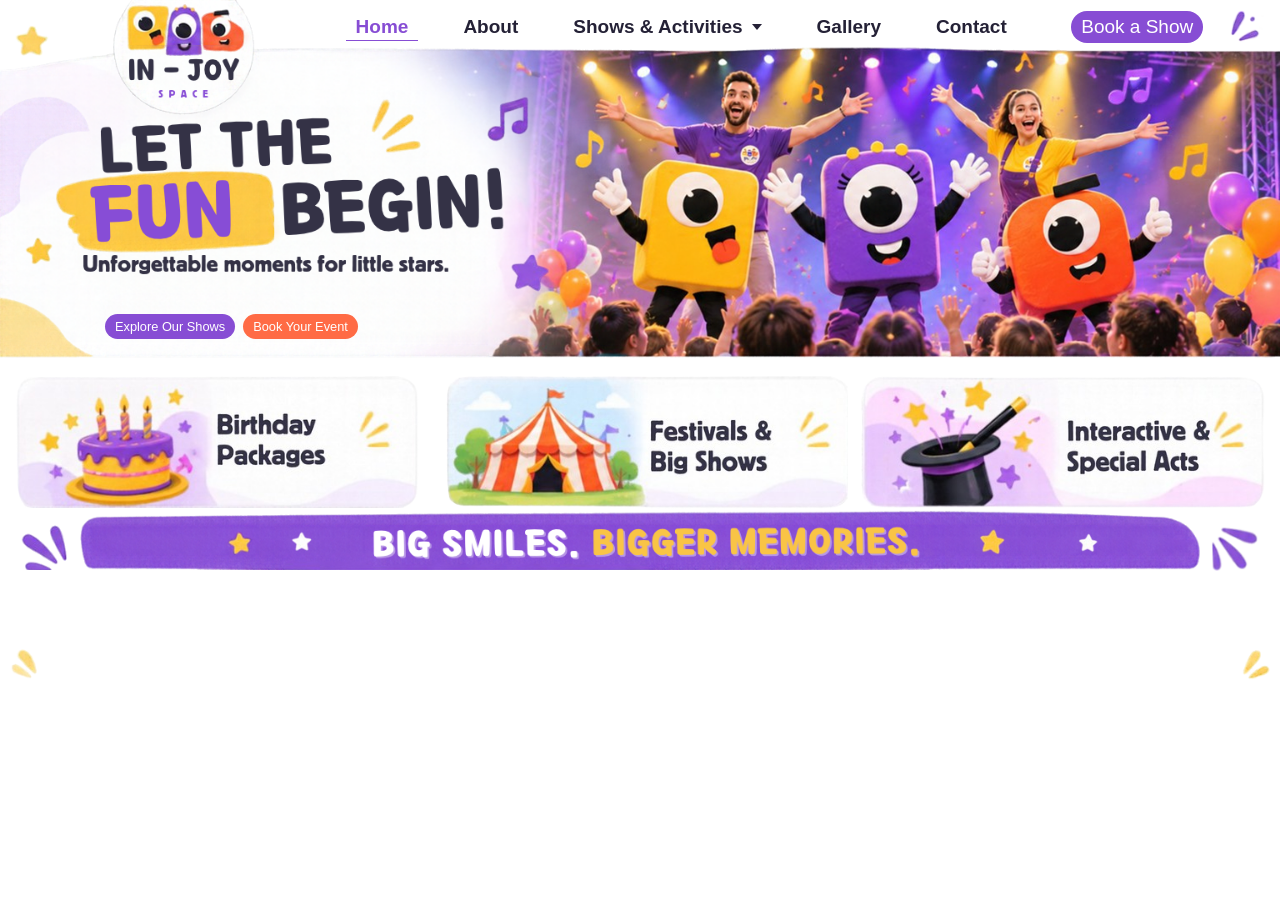
==== index.html @ a1cce9a1 "Add files via upload" ====
<!DOCTYPE html>
<html lang="en">
    <head>
        <meta charset="UTF-8">
        <meta name="viewport" content="width=device-width, initial-scale=1.0">
        <title>IN-JOY</title>
        <link rel="stylesheet" href="designe.css">
    </head>
    <body>
        <nav class="main-nav" aria-label="Main navigation">
            <ul class="nav-links">
                <li><a class="active" href="index.html">Home</a></li>
                <li><a href="about.html">About</a></li>
                <li>
                    <details class="shows-menu">
                        <summary>Shows &amp; Activities</summary>
                        <div class="shows-dropdown">
                            <h2>Birthday Packages</h2>
                            <a href="birthday-star.html">Birthday - Star Package</a>
                            <a href="birthday-Galaxy.html">Birthday - Galaxy Package</a>
                            <a href="birthday-Supernova.html">Birthday - Supernova Package</a>
                            <h2>Festivals &amp; Big Shows</h2>
                            <a href="shows-animation.html">Animation Show</a>
                            <a href="shows-fire.html">Fire Show</a>
                            <a href="shows-led.html">LED Show</a>
                            <h2>Interactive &amp; Special Acts</h2>
                            <a href="shows-stilt-walker.html">Stilt Walker</a>
                            <a href="showsjuggling.html">Juggling Act</a>
                            <a href="shows-acrobat.html">Acrobat Show</a>
                            <a href="shows-magician.html">Magician Show</a>
                            <a href="shows-science.html">Science Show</a>
                        </div>
                    </details>
                </li>
                <li><a href="videos.html">Gallery</a></li>
                <li><a href="contact.html">Contact</a></li>
            </ul>
            <a class="book-show" href="contact.html">Book a Show</a>
        </nav>
        <main>
            <div class="hero-actions">
                <a class="explore-button" href="#show-categories">Explore Our Shows</a>
                <a class="event-button" href="contact.html">Book Your Event</a>
            </div>
            <section id="show-categories" class="category-cards" aria-label="Our show categories">
                <details class="category-card">
                    <summary>
                        <img src="birthday.png" alt="Birthday Packages">
                    </summary>
                    <div class="shows-dropdown">
                        <h2>Birthday Packages</h2>
                        <a href="birthday-star.html">Birthday - Star Package</a>
                        <a href="birthday-Galaxy.html">Birthday - Galaxy Package</a>
                        <a href="birthday-Supernova.html">Birthday - Supernova Package</a>
                    </div>
                </details>
                <details class="category-card">
                    <summary>
                        <img src="festivals.png" alt="Festivals and Big Shows">
                    </summary>
                    <div class="shows-dropdown">
                        <h2>Festivals &amp; Big Shows</h2>
                        <a href="shows-animation.html">Animation Show</a>
                        <a href="shows-fire.html">Fire Show</a>
                        <a href="shows-led.html">LED Show</a>
                    </div>
                </details>
                <details class="category-card">
                    <summary>
                        <img src="interactive.png" alt="Interactive and Special Acts">
                    </summary>
                    <div class="shows-dropdown">
                        <h2>Interactive &amp; Special Acts</h2>
                        <a href="shows-stilt-walker.html">Stilt Walker</a>
                        <a href="showsjuggling.html">Juggling Act</a>
                        <a href="shows-acrobat.html">Acrobat Show</a>
                        <a href="shows-magician.html">Magician Show</a>
                        <a href="shows-science.html">Science Show</a>
                    </div>
                </details>
            </section>
        </main>
    </body>
</html>
---- designe.css ----
* {
    box-sizing: border-box;
}

body {
    margin: 0;
    font-family: Arial, sans-serif;
    color: #242136;
    background: #fff url(bg.png) no-repeat top center / 100% auto;
    overflow-x: hidden;
}

.main-nav {
    position: absolute;
    top: 0;
    z-index: 2;
    display: flex;
    align-items: center;
    gap: clamp(6px, 1.5vw, 20px);
    width: 100%;
    padding: 6px 6%;
}

.nav-links {
    display: flex;
    align-items: center;
    gap: clamp(7px, 2.2vw, 20px);
    list-style: none;
    margin: 0;
    padding: 0;
    margin-left: clamp(72px, 21vw, 320px);
    white-space: nowrap;
}

.nav-links a,
.shows-menu > summary {
    color: #242136;
    font-size: 19px;
    font-weight: 600;
    text-decoration: none;
    margin-right: 15px;
    padding: 10px;
}

.nav-links a:hover,
.nav-links a:focus-visible,
.shows-menu > summary:hover,
.shows-menu > summary:focus-visible {
    color: #874dd4;
    outline: none;
}

.nav-links a.active {
    color: #874dd4;
    border-bottom: 1px solid currentColor;
    padding-bottom: 3px;
}

.book-show {
    flex: none;
    margin-left: auto;
    padding: 5px 10px;
    border-radius: 999px;
    background: #874dd4;
    color: #fff;
    font-size: 19px;
    text-decoration: none;
}
.shows-menu {
    position: relative;
}

.shows-menu > summary {
    display: flex;
    align-items: center;
    cursor: pointer;
    list-style: none;
}

.shows-menu > summary::-webkit-details-marker {
    display: none;
}

.shows-menu > summary::after {
    content: "";
    width: 0;
    height: 0;
    margin-left: 9px;
    border-left: 5px solid transparent;
    border-right: 5px solid transparent;
    border-top: 6px solid currentColor;
    transition: transform 0.2s ease;
}

.shows-menu[open] > summary::after {
    transform: rotate(180deg);
}

.shows-menu > summary:hover,
.shows-menu > summary:focus-visible {
    color: #874dd4;
    outline: none;
}

.hero-actions {
    position: absolute;
    top: 24.5vw;
    left: 8.2%;
    z-index: 1;
    display: flex;
    gap: 8px;
}

.hero-actions a {
    padding: 5px 10px;
    border-radius: 999px;
    color: #fff;
    font-size: clamp(6px, 1vw, 14px);
    text-decoration: none;
    white-space: nowrap;
}

.explore-button {
    background: #874dd4;
}

.event-button {
    background: #ff6b45;
}

.shows-dropdown {
    position: absolute;
    top: calc(100% + 8px);
    left: 0;
    z-index: 1;
    display: flex;
    flex-direction: column;
    min-width: 240px;
    padding: 12px;
    border-radius: 12px;
    background: white;
    box-shadow: 0 8px 24px rgba(0, 0, 0, 0.18);
}

.shows-dropdown h2 {
    margin: 8px 8px 4px;
    color: #874dd4;
    font-size: 14px;
}

.shows-dropdown a {
    padding: 7px 8px;
    border-radius: 6px;
    color: black;
    font-size: 15px;
    text-decoration: none;
}

.shows-dropdown a:hover,
.shows-dropdown a:focus-visible {
    background: #f0eafa;
    outline: none;
}

.category-cards {
    display: grid;
    grid-template-columns: repeat(3, minmax(0, 1fr));
    gap: 8px;
    width: calc(100% - 16px);
    max-width: 1548px;
    margin: 0 auto;
    padding-top: 29vw;
}

.category-card {
    min-width: 0;
}

.category-card > summary {
    cursor: pointer;
    list-style: none;
}

.category-card > summary::-webkit-details-marker {
    display: none;
}

.category-card > summary img {
    display: block;
    width: 100%;
    height: auto;
}

.category-card > .shows-dropdown {
    position: static;
    width: 100%;
    min-width: 0;
    margin-top: 6px;
    padding: 8px;
}

.category-card > .shows-dropdown h2 {
    font-size: clamp(10px, 1.3vw, 14px);
}

.category-card > .shows-dropdown a {
    padding: 6px 4px;
    font-size: clamp(10px, 1.2vw, 15px);
}

.tagline-banner {
    display: block;
    width: 88%;
    max-width: 1350px;
    height: auto;
    margin: 8px auto 16px;
}

@media (max-width: 420px) {
    .main-nav {
        gap: 6px;
        padding-right: 3%;
        padding-left: 3%;
    }

    .nav-links {
        gap: 5px;
        margin-left: clamp(30px, 15vw, 60px);
    }

    .hero-actions {
        gap: 5px;
    }
}
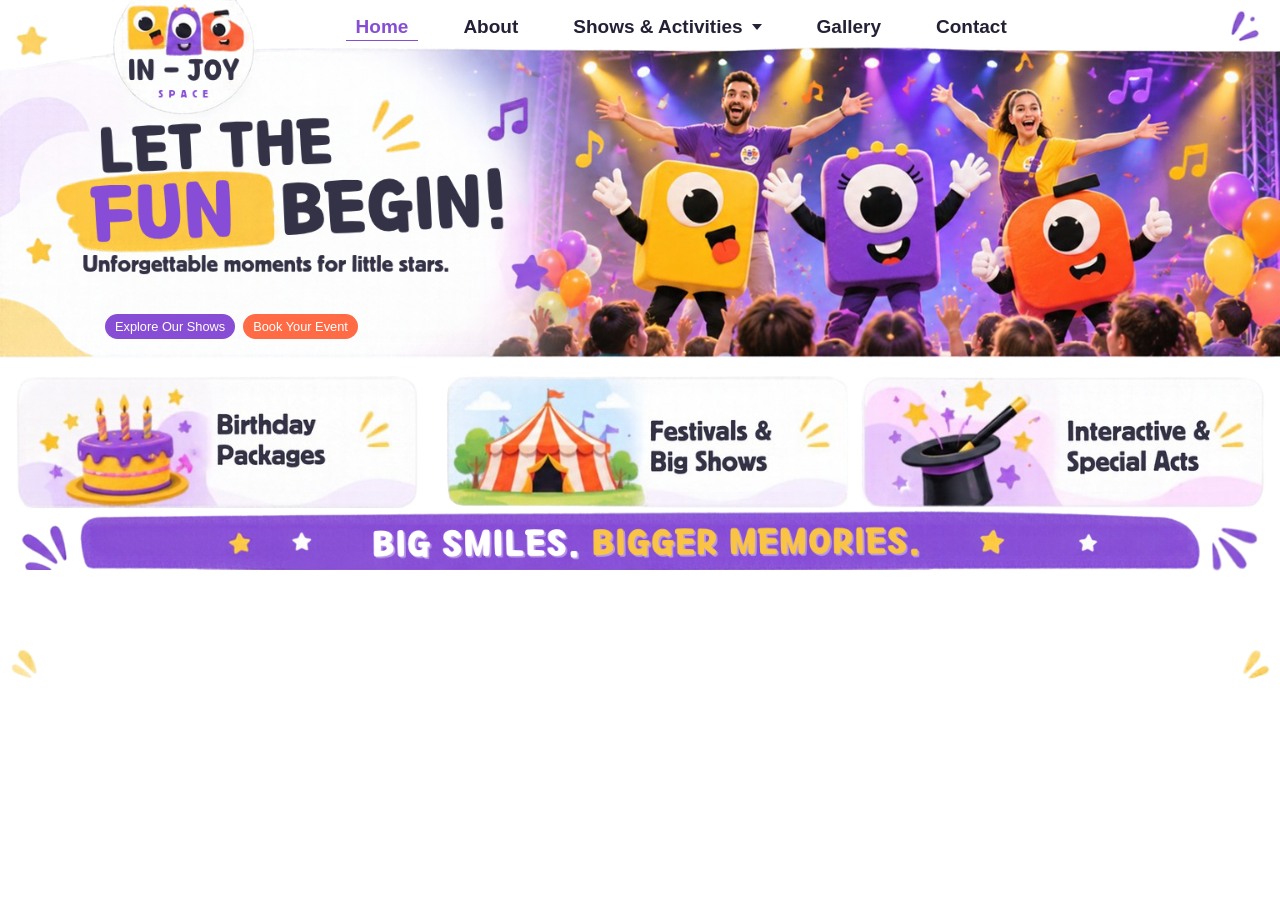
==== commit 5b0cdb5d: "Add files via upload" ====
--- a/index.html
+++ b/index.html
@@ -8,6 +8,7 @@
     </head>
     <body>
         <nav class="main-nav" aria-label="Main navigation">
+            <img class="mobile-logo" src="logo.png" alt="IN-JOY Space">
             <ul class="nav-links">
                 <li><a class="active" href="index.html">Home</a></li>
                 <li><a href="about.html">About</a></li>
@@ -35,9 +36,9 @@
                 <li><a href="videos.html">Gallery</a></li>
                 <li><a href="contact.html">Contact</a></li>
             </ul>
-            <a class="book-show" href="contact.html">Book a Show</a>
         </nav>
         <main>
+            <img class="mobile-hero" src="banner.png" alt="Let the fun begin! Unforgettable moments for little stars.">
             <div class="hero-actions">
                 <a class="explore-button" href="#show-categories">Explore Our Shows</a>
                 <a class="event-button" href="contact.html">Book Your Event</a>
@@ -79,6 +80,34 @@
                     </div>
                 </details>
             </section>
+            <button class="close-shows" type="button" aria-controls="show-categories" hidden>Close All Shows</button>
+            <img class="mobile-tagline" src="img.png" alt="Big smiles. Bigger memories.">
         </main>
+        <script>
+            const categoryCards = document.querySelectorAll(".category-card");
+            const closeShowsButton = document.querySelector(".close-shows");
+            const updateCloseButton = () => {
+                closeShowsButton.hidden = !Array.from(categoryCards).some((card) => card.open);
+            };
+
+            document.querySelector(".explore-button").addEventListener("click", () => {
+                categoryCards.forEach((card) => {
+                    card.open = true;
+                });
+                updateCloseButton();
+            });
+
+            categoryCards.forEach((card) => {
+                card.addEventListener("toggle", updateCloseButton);
+            });
+
+            closeShowsButton.addEventListener("click", () => {
+                categoryCards.forEach((card) => {
+                    card.open = false;
+                });
+                updateCloseButton();
+                categoryCards[0].querySelector("summary").focus();
+            });
+        </script>
     </body>
 </html>
--- a/designe.css
+++ b/designe.css
@@ -8,6 +8,12 @@
     color: #242136;
     background: #fff url(bg.png) no-repeat top center / 100% auto;
     overflow-x: hidden;
+}
+
+.mobile-logo,
+.mobile-hero,
+.mobile-tagline {
+    display: none;
 }
 
 .main-nav {
@@ -208,6 +214,33 @@
     font-size: clamp(10px, 1.2vw, 15px);
 }
 
+.close-shows {
+    display: block;
+    margin: 16px auto;
+    padding: 10px 18px;
+    border: 0;
+    border-radius: 999px;
+    background: #242136;
+    color: #fff;
+    font: 600 14px Arial, sans-serif;
+    cursor: pointer;
+    transition: background-color 0.2s ease, transform 0.2s ease;
+}
+
+.close-shows:hover {
+    background: #874dd4;
+    transform: translateY(-1px);
+}
+
+.close-shows:focus-visible {
+    outline: 3px solid #ff6b45;
+    outline-offset: 3px;
+}
+
+.close-shows[hidden] {
+    display: none;
+}
+
 .tagline-banner {
     display: block;
     width: 88%;
@@ -216,16 +249,120 @@
     margin: 8px auto 16px;
 }
 
-@media (max-width: 420px) {
+@media (max-width: 800px) {
+    body {
+        background: #fff;
+    }
+
     .main-nav {
+        position: relative;
+        flex-direction: column;
         gap: 6px;
-        padding-right: 3%;
-        padding-left: 3%;
+        padding: 8px 12px 10px;
+        background: #fff;
+        box-shadow: 0 2px 10px rgba(36, 33, 54, 0.08);
+    }
+
+    .mobile-logo {
+        display: block;
+        width: 68px;
+        height: auto;
     }
 
     .nav-links {
-        gap: 5px;
-        margin-left: clamp(30px, 15vw, 60px);
+        justify-content: center;
+        flex-wrap: wrap;
+        gap: 2px;
+        width: 100%;
+        margin: 0;
+        white-space: normal;
+    }
+
+    .nav-links a,
+    .shows-menu > summary {
+        margin: 0;
+        padding: 7px 5px;
+        font-size: clamp(13px, 3.4vw, 15px);
+    }
+
+    .shows-menu > summary::after {
+        margin-left: 5px;
+    }
+
+    .book-show {
+        margin: 0;
+        padding: 8px 16px;
+        font-size: 14px;
+    }
+
+    .shows-menu .shows-dropdown {
+        left: 50%;
+        width: min(240px, calc(100vw - 24px));
+        transform: translateX(-50%);
+    }
+
+    .mobile-hero {
+        display: block;
+        width: 100%;
+        height: auto;
+    }
+
+    .hero-actions {
+        position: static;
+        justify-content: center;
+        flex-wrap: wrap;
+        gap: 10px;
+        margin: 16px 12px;
+    }
+
+    .hero-actions a {
+        padding: 11px 16px;
+        font-size: 14px;
+    }
+
+    .category-cards {
+        grid-template-columns: repeat(2, minmax(0, 1fr));
+        gap: 12px;
+        width: calc(100% - 24px);
+        padding-top: 0;
+    }
+
+    .category-card > .shows-dropdown h2 {
+        font-size: 14px;
+    }
+
+    .category-card > .shows-dropdown a {
+        font-size: 14px;
+    }
+
+    .mobile-tagline {
+        display: block;
+        width: calc(100% - 24px);
+        height: auto;
+        margin: 18px auto 24px;
+    }
+}
+
+@media (max-width: 520px) {
+    .category-cards {
+        grid-template-columns: 1fr;
+        max-width: 480px;
+    }
+
+    .category-card > summary img {
+        width: 100%;
+    }
+
+    .category-card > .shows-dropdown {
+        padding: 12px;
+    }
+}
+
+@media (max-width: 360px) {
+    .nav-links a,
+    .shows-menu > summary {
+        padding: 7px 4px;
+        font-size: 12px;
     }
 
     .hero-actions {
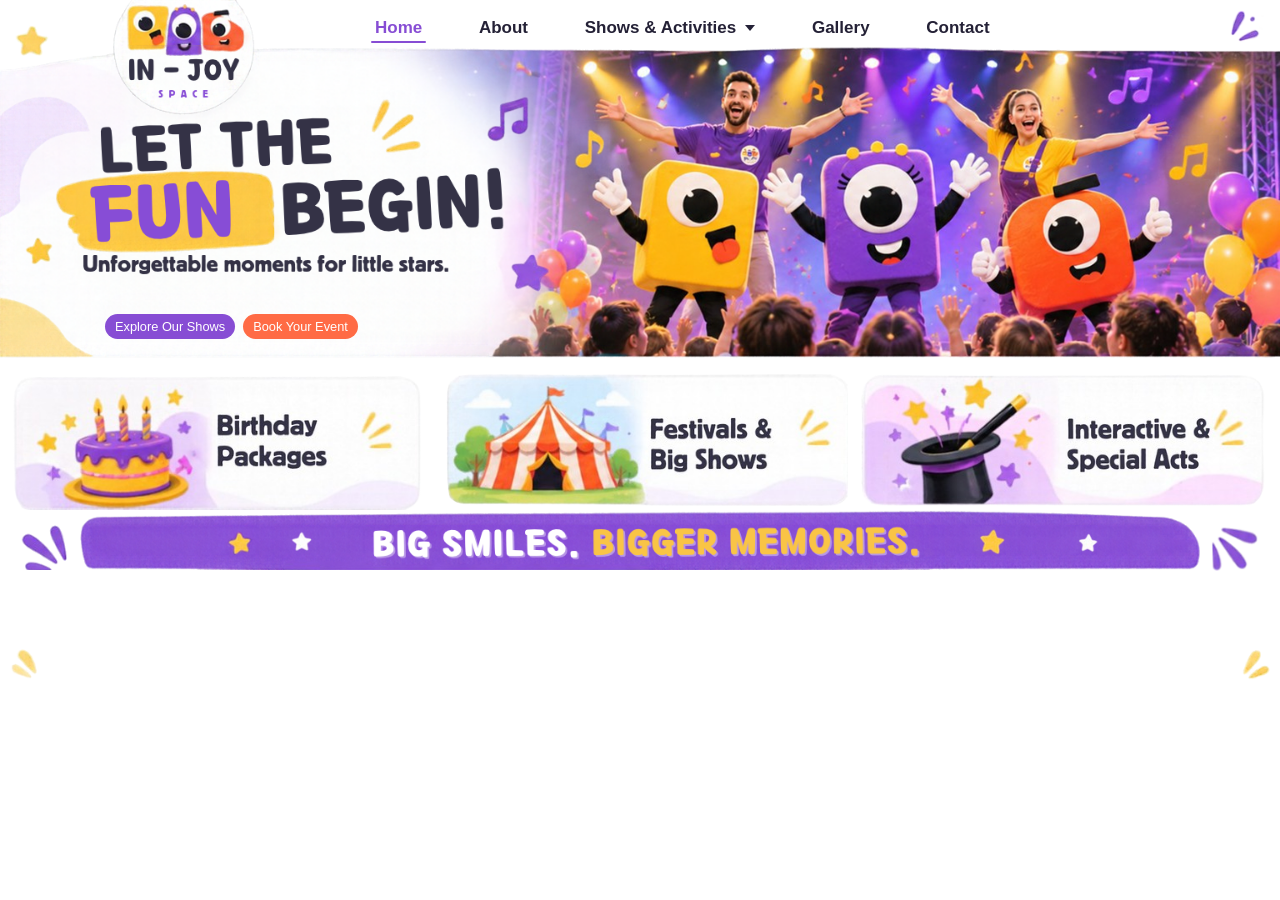
==== commit 0386d2da: "Add files via upload" ====
--- a/index.html
+++ b/index.html
@@ -5,6 +5,7 @@
         <meta name="viewport" content="width=device-width, initial-scale=1.0">
         <title>IN-JOY</title>
         <link rel="stylesheet" href="designe.css">
+        <script src="js.js" defer></script>
     </head>
     <body>
         <nav class="main-nav" aria-label="Main navigation">
@@ -49,10 +50,18 @@
                         <img src="birthday.png" alt="Birthday Packages">
                     </summary>
                     <div class="shows-dropdown">
-                        <h2>Birthday Packages</h2>
-                        <a href="birthday-star.html">Birthday - Star Package</a>
-                        <a href="birthday-Galaxy.html">Birthday - Galaxy Package</a>
-                        <a href="birthday-Supernova.html">Birthday - Supernova Package</a>
+                        <div class="show-item">
+                            <img class="show-thumbnail" src="star.png" alt="Star-img">
+                            <a href="birthday-star.html">Birthday - Star Package</a>
+                        </div>
+                        <div class="show-item">
+                            <img class="show-thumbnail" src="saturn.png" alt="Galaxy-img">
+                            <a href="birthday-Galaxy.html">Birthday - Galaxy Package</a>
+                        </div>
+                        <div class="show-item">
+                            <img class="show-thumbnail" src="super.png" alt="Supernova-img">
+                            <a href="birthday-Supernova.html">Birthday - Supernova Package</a>
+                        </div>
                     </div>
                 </details>
                 <details class="category-card">
@@ -60,10 +69,18 @@
                         <img src="festivals.png" alt="Festivals and Big Shows">
                     </summary>
                     <div class="shows-dropdown">
-                        <h2>Festivals &amp; Big Shows</h2>
-                        <a href="shows-animation.html">Animation Show</a>
-                        <a href="shows-fire.html">Fire Show</a>
-                        <a href="shows-led.html">LED Show</a>
+                        <div class="show-item">
+                            <img class="show-thumbnail" src="animation.png"  alt="Animation-img">
+                            <a href="shows-animation.html">Animation Show</a>
+                        </div>
+                        <div class="show-item">
+                            <img class="show-thumbnail" src="fire.png" alt="Fire-img">
+                            <a href="shows-fire.html">Fire Show</a>
+                        </div>
+                        <div class="show-item">
+                            <img class="show-thumbnail" src="led.png" alt="LED-img">
+                            <a href="shows-led.html">LED Show</a>
+                        </div>
                     </div>
                 </details>
                 <details class="category-card">
@@ -71,43 +88,32 @@
                         <img src="interactive.png" alt="Interactive and Special Acts">
                     </summary>
                     <div class="shows-dropdown">
-                        <h2>Interactive &amp; Special Acts</h2>
-                        <a href="shows-stilt-walker.html">Stilt Walker</a>
-                        <a href="showsjuggling.html">Juggling Act</a>
-                        <a href="shows-acrobat.html">Acrobat Show</a>
-                        <a href="shows-magician.html">Magician Show</a>
-                        <a href="shows-science.html">Science Show</a>
+                        <div class="show-item">
+                            <img class="show-thumbnail" src="juggler.png" alt="Stilt Walker-img">
+                            <a href="shows-stilt-walker.html">Stilt Walker</a>
+                        </div>
+                        <div class="show-item">
+                            <img class="show-thumbnail" src="juggler_balls.png" alt="Junggling-img">
+                            <a href="showsjuggling.html">Juggling Act</a>
+                        </div>
+                        <div class="show-item">
+                            <img class="show-thumbnail" src="clown.png" alt="Acrobat-img">
+                            <a href="shows-acrobat.html">Acrobat Show</a>
+                        </div>
+                        <div class="show-item">
+                            <img class="show-thumbnail" src="magic_hat.png" alt="Magician-img">
+                            <a href="shows-magician.html">Magician Show</a>
+                        </div>
+                        <div class="show-item">
+                            <img class="show-thumbnail" src="magic_potion.png" alt="Science-img">
+                            <a href="shows-science.html">Science Show</a>
+                        </div>
                     </div>
                 </details>
             </section>
             <button class="close-shows" type="button" aria-controls="show-categories" hidden>Close All Shows</button>
             <img class="mobile-tagline" src="img.png" alt="Big smiles. Bigger memories.">
         </main>
-        <script>
-            const categoryCards = document.querySelectorAll(".category-card");
-            const closeShowsButton = document.querySelector(".close-shows");
-            const updateCloseButton = () => {
-                closeShowsButton.hidden = !Array.from(categoryCards).some((card) => card.open);
-            };
-
-            document.querySelector(".explore-button").addEventListener("click", () => {
-                categoryCards.forEach((card) => {
-                    card.open = true;
-                });
-                updateCloseButton();
-            });
-
-            categoryCards.forEach((card) => {
-                card.addEventListener("toggle", updateCloseButton);
-            });
-
-            closeShowsButton.addEventListener("click", () => {
-                categoryCards.forEach((card) => {
-                    card.open = false;
-                });
-                updateCloseButton();
-                categoryCards[0].querySelector("summary").focus();
-            });
-        </script>
+      
     </body>
 </html>
--- a/designe.css
+++ b/designe.css
@@ -22,30 +22,34 @@
     z-index: 2;
     display: flex;
     align-items: center;
-    gap: clamp(6px, 1.5vw, 20px);
     width: 100%;
-    padding: 6px 6%;
+    padding: 8px 6%;
+    background: transparent;
 }
 
 .nav-links {
     display: flex;
     align-items: center;
-    gap: clamp(7px, 2.2vw, 20px);
+    gap: clamp(22px, 2.4vw, 38px);
     list-style: none;
     margin: 0;
     padding: 0;
-    margin-left: clamp(72px, 21vw, 320px);
+    position: relative;
+    left: calc(21.5vw + 10px);
     white-space: nowrap;
 }
 
 .nav-links a,
 .shows-menu > summary {
+    position: relative;
     color: #242136;
-    font-size: 19px;
+    font-size: clamp(14px, 1.35vw, 17px);
     font-weight: 600;
     text-decoration: none;
-    margin-right: 15px;
-    padding: 10px;
+    margin-right: 0;
+    padding: 10px 13px;
+    border-radius: 8px;
+    transition: color 0.25s ease, transform 0.25s ease, background 0.25s ease;
 }
 
 .nav-links a:hover,
@@ -53,13 +57,67 @@
 .shows-menu > summary:hover,
 .shows-menu > summary:focus-visible {
     color: #874dd4;
+    background: rgba(135, 77, 212, 0.07);
+    transform: translateY(-3px);
     outline: none;
 }
 
-.nav-links a.active {
+.nav-links a.active,
+.nav-links .shows-menu.active > summary {
     color: #874dd4;
-    border-bottom: 1px solid currentColor;
-    padding-bottom: 3px;
+    padding-bottom: 8px;
+}
+
+.t-active {
+    color: #874dd4;
+}
+
+.nav-links li {
+    animation: nav-item-in 0.55s both;
+}
+
+.nav-links li:nth-child(1) {
+    animation-delay: 0.05s;
+}
+
+.nav-links li:nth-child(2) {
+    animation-delay: 0.12s;
+}
+
+.nav-links li:nth-child(3) {
+    animation-delay: 0.19s;
+}
+
+.nav-links li:nth-child(4) {
+    animation-delay: 0.26s;
+}
+
+.nav-links li:nth-child(5) {
+    animation-delay: 0.33s;
+}
+
+.nav-links a::after,
+.shows-menu > summary::before {
+    content: "";
+    position: absolute;
+    right: 9px;
+    bottom: 2px;
+    left: 9px;
+    height: 2px;
+    border-radius: 999px;
+    background: #874dd4;
+    transform: scaleX(0);
+    transform-origin: center;
+    transition: transform 0.25s ease;
+}
+
+.nav-links a:hover::after,
+.nav-links a:focus-visible::after,
+.nav-links a.active::after,
+.shows-menu > summary:hover::before,
+.shows-menu > summary:focus-visible::before,
+.shows-menu.active > summary::before {
+    transform: scaleX(1);
 }
 
 .book-show {
@@ -106,6 +164,10 @@
 .shows-menu > summary:focus-visible {
     color: #874dd4;
     outline: none;
+}
+
+.shows-menu[open] .shows-dropdown {
+    animation: dropdown-in 0.22s ease-out both;
 }
 
 .hero-actions {
@@ -180,11 +242,23 @@
 
 .category-card {
     min-width: 0;
+    animation: card-rise 0.55s ease-out both;
+}
+
+.category-card:nth-child(2) {
+    animation-delay: 0.1s;
+}
+
+.category-card:nth-child(3) {
+    animation-delay: 0.2s;
 }
 
 .category-card > summary {
+    display: block;
     cursor: pointer;
     list-style: none;
+    aspect-ratio: 3 / 1;
+    overflow: hidden;
 }
 
 .category-card > summary::-webkit-details-marker {
@@ -194,15 +268,53 @@
 .category-card > summary img {
     display: block;
     width: 100%;
-    height: auto;
+    height: 100%;
+    object-fit: cover;
 }
 
 .category-card > .shows-dropdown {
     position: static;
     width: 100%;
     min-width: 0;
-    margin-top: 6px;
+    margin-top: -5px;
+    padding: 3px 8px 8px;
+    background: transparent;
+    box-shadow: none;
+}
+
+.show-item {
+    display: flex;
+    align-items: center;
+    gap: 8px;
+    margin-top: 8px;
     padding: 8px;
+    border: 1px solid #e8e1ef;
+    border-radius: 14px;
+    background: #fff;
+    box-shadow: 0 2px 10px rgba(36, 33, 54, 0.06);
+    transition: border-color 0.2s ease, box-shadow 0.2s ease, transform 0.2s ease;
+}
+
+.show-item:hover,
+.show-item:focus-within {
+    border-color: #d7c6ed;
+    box-shadow: 0 6px 16px rgba(36, 33, 54, 0.1);
+    transform: translateY(-1px);
+}
+
+.show-thumbnail {
+    flex: none;
+    width: 80px;
+    height: 80px;
+    object-fit: cover;
+}
+
+.category-card .show-item a {
+    flex: 1;
+    min-width: 0;
+    color: #242136;
+    font-weight: 600;
+    line-height: 1.35;
 }
 
 .category-card > .shows-dropdown h2 {
@@ -249,6 +361,43 @@
     margin: 8px auto 16px;
 }
 
+@keyframes nav-item-in {
+    from {
+        opacity: 0;
+        transform: translateY(-12px) scale(0.96);
+    }
+    70% {
+        opacity: 1;
+        transform: translateY(2px) scale(1.02);
+    }
+    to {
+        opacity: 1;
+        transform: translateY(0) scale(1);
+    }
+}
+
+@keyframes dropdown-in {
+    from {
+        opacity: 0;
+        transform: translateY(-8px) scale(0.98);
+    }
+    to {
+        opacity: 1;
+        transform: translateY(0) scale(1);
+    }
+}
+
+@keyframes card-rise {
+    from {
+        opacity: 0;
+        transform: translateY(18px);
+    }
+    to {
+        opacity: 1;
+        transform: translateY(0);
+    }
+}
+
 @media (max-width: 800px) {
     body {
         background: #fff;
@@ -274,6 +423,7 @@
         flex-wrap: wrap;
         gap: 2px;
         width: 100%;
+        left: 0;
         margin: 0;
         white-space: normal;
     }
@@ -354,7 +504,9 @@
     }
 
     .category-card > .shows-dropdown {
-        padding: 12px;
+        padding: 7px 12px 12px;
+        background: transparent;
+        box-shadow: none;
     }
 }
 
@@ -368,4 +520,19 @@
     .hero-actions {
         gap: 5px;
     }
+}
+
+@media (prefers-reduced-motion: reduce) {
+    .nav-links li,
+    .category-card,
+    .shows-menu[open] .shows-dropdown {
+        animation: none;
+    }
+
+    .nav-links a,
+    .shows-menu > summary,
+    .nav-links a::after,
+    .shows-menu > summary::before {
+        transition: none;
+    }
 }
